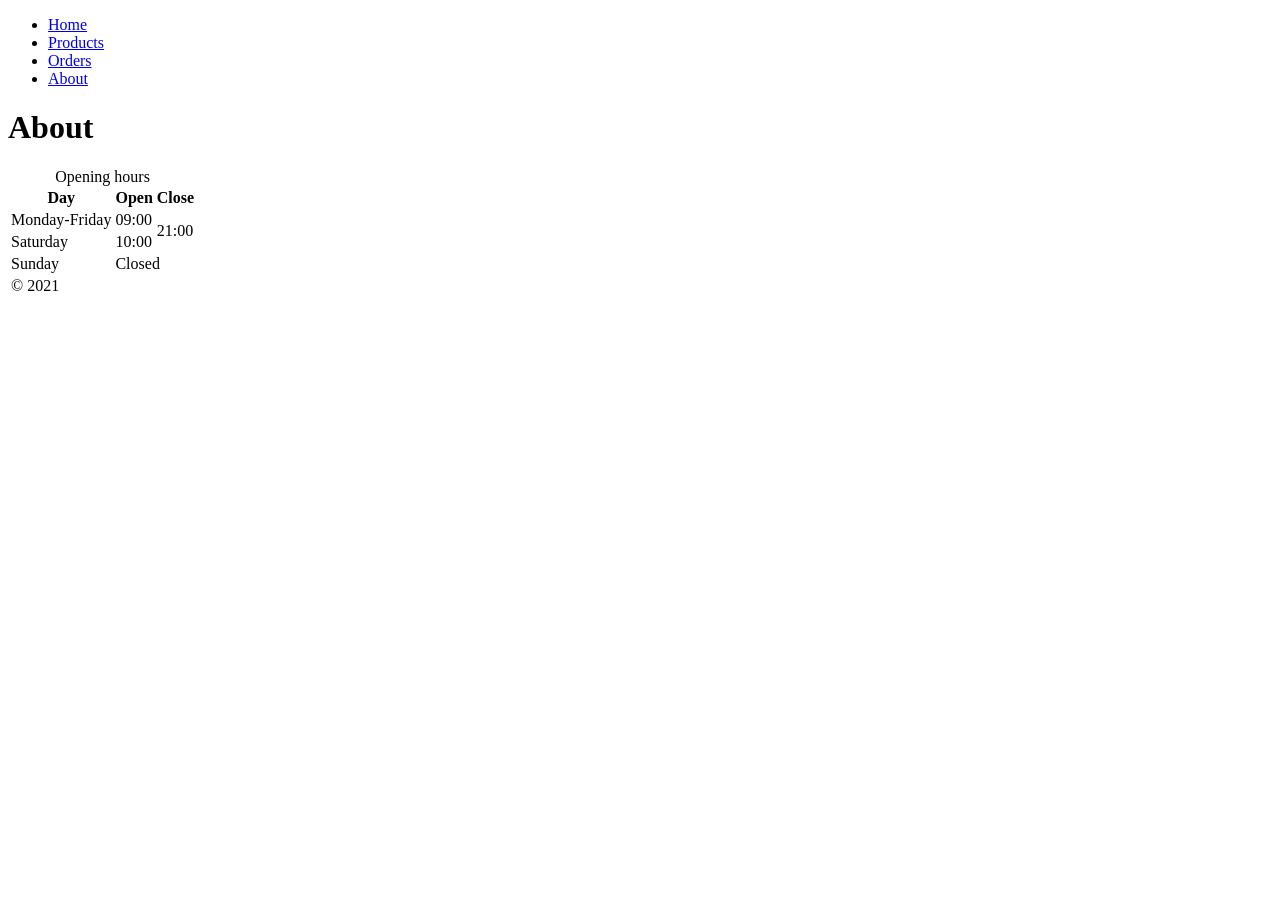
==== about.html @ 4247e3c7 "Init page." ====
<!DOCTYPE html>
<html lang="en">

<head>
    <meta charset="UTF-8">
    <meta http-equiv="X-UA-Compatible" content="IE=edge">
    <meta name="viewport" content="width=device-width, initial-scale=1.0">
    <title>Document</title>
</head>

<body>
    <ul>
        <li>
            <a href="/">Home</a>
        </li>
        <li>
            <a href="/pages/products.html">Products</a>
        </li>
        <li>
            <a href="/pages/orders.html">Orders</a>
        </li>
        <li>
            <a href="/about.html">About</a>
        </li>
    </ul>
    <h1>About</h1>

    <table>
        <caption>Opening hours</caption>
        <thead>
            <tr>
                <th>Day</th>
                <th>Open</th>
                <th>Close</th>
            </tr>
        </thead>
        <tbody>
            <tr>
                <td>Monday-Friday</td>
                <td>09:00</td>
                <td rowspan="2">21:00</td>
            </tr>
            <tr>
                <td>Saturday</td>
                <td>10:00</td>
            </tr>
            <tr>
                <td>Sunday</td>
                <td colspan="2">Closed</td>
                
            </tr>
        </tbody>
        <tfoot>
            <tr>
                <td colspan="3">
                    &copy; 2021
                </td>
            </tr>

        </tfoot>
    </table>
</body>

</html>
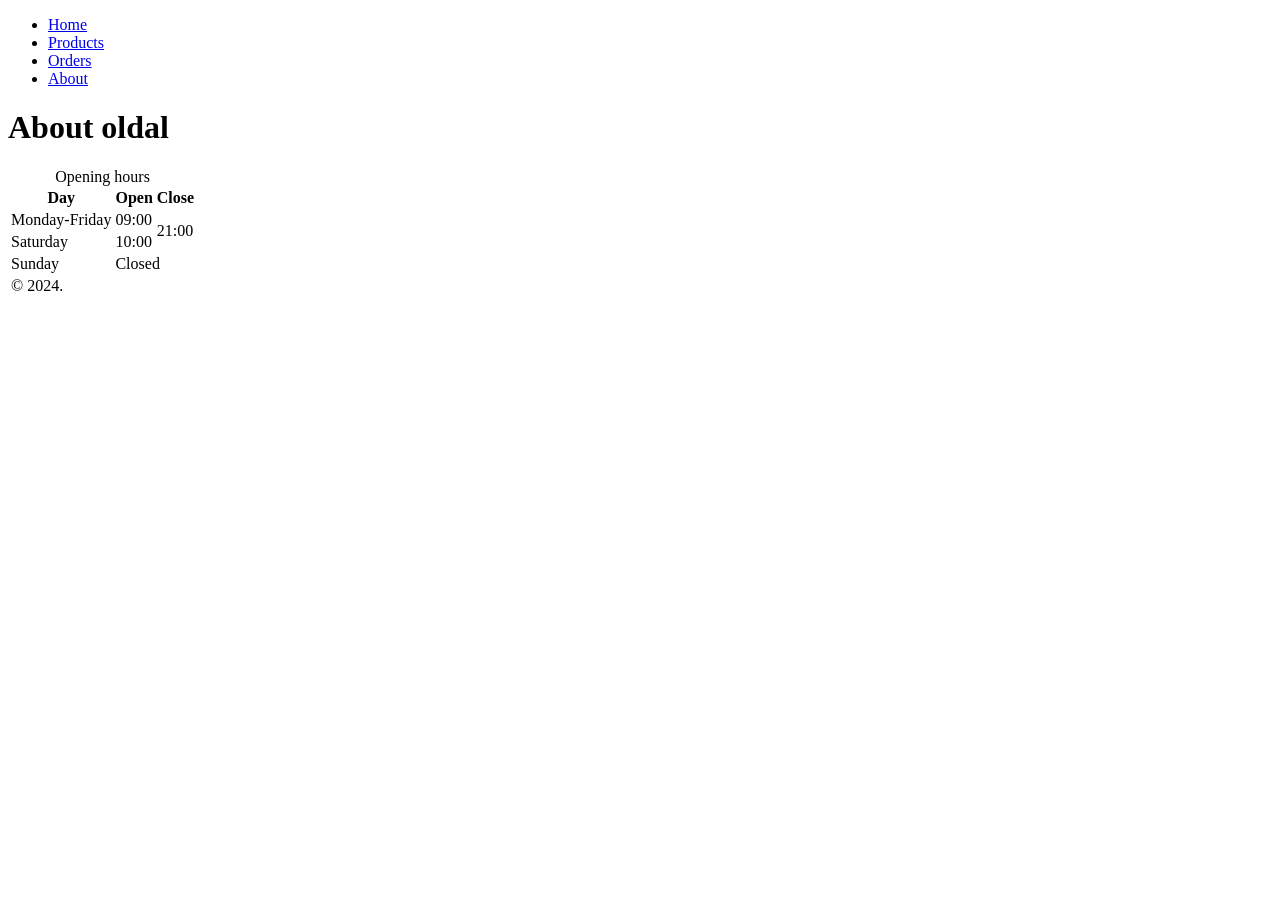
==== commit d2b6fa70: "init page" ====
--- a/about.html
+++ b/about.html
@@ -2,63 +2,49 @@
 <html lang="en">
 
 <head>
-    <meta charset="UTF-8">
-    <meta http-equiv="X-UA-Compatible" content="IE=edge">
-    <meta name="viewport" content="width=device-width, initial-scale=1.0">
-    <title>Document</title>
+  <meta charset="UTF-8">
+  <meta name="viewport" content="width=device-width, initial-scale=1.0">
+  <title>About</title>
 </head>
 
 <body>
-    <ul>
-        <li>
-            <a href="/">Home</a>
-        </li>
-        <li>
-            <a href="/pages/products.html">Products</a>
-        </li>
-        <li>
-            <a href="/pages/orders.html">Orders</a>
-        </li>
-        <li>
-            <a href="/about.html">About</a>
-        </li>
-    </ul>
-    <h1>About</h1>
-
-    <table>
-        <caption>Opening hours</caption>
-        <thead>
-            <tr>
-                <th>Day</th>
-                <th>Open</th>
-                <th>Close</th>
-            </tr>
-        </thead>
-        <tbody>
-            <tr>
-                <td>Monday-Friday</td>
-                <td>09:00</td>
-                <td rowspan="2">21:00</td>
-            </tr>
-            <tr>
-                <td>Saturday</td>
-                <td>10:00</td>
-            </tr>
-            <tr>
-                <td>Sunday</td>
-                <td colspan="2">Closed</td>
-                
-            </tr>
-        </tbody>
-        <tfoot>
-            <tr>
-                <td colspan="3">
-                    &copy; 2021
-                </td>
-            </tr>
-
-        </tfoot>
-    </table>
+  <ul>
+    <li><a href="/index.html">Home</a></li>
+    <li><a href="/page/products.html">Products</a></li>
+    <li><a href="/page/order.html">Orders</a></li>
+    <li><a href="/about.html">About</a></li>
+  </ul>
+  <h1>About oldal</h1>
+  <table>
+    <caption>Opening hours</caption>
+    <thead>
+      <tr>
+        <th>Day</th>
+        <th>Open</th>
+        <th>Close</th>
+      </tr>
+    </thead>
+    <tbody>
+      <tr>
+        <td>Monday-Friday</td>
+        <td>09:00</td>
+        <td rowspan="2">21:00</td>
+      </tr>
+      <tr>
+        <td>Saturday</td>
+        <td>10:00</td>
+      </tr>
+      <tr>
+        <td>Sunday</td>
+        <td colspan="2">Closed</td>
+      </tr>
+    </tbody>
+    <tfoot>
+      <tr>
+        <td colspan="3">&copy 2024.</td>
+      </tr>
+    </tfoot>
+  </table>
 </body>
 
 </html>
